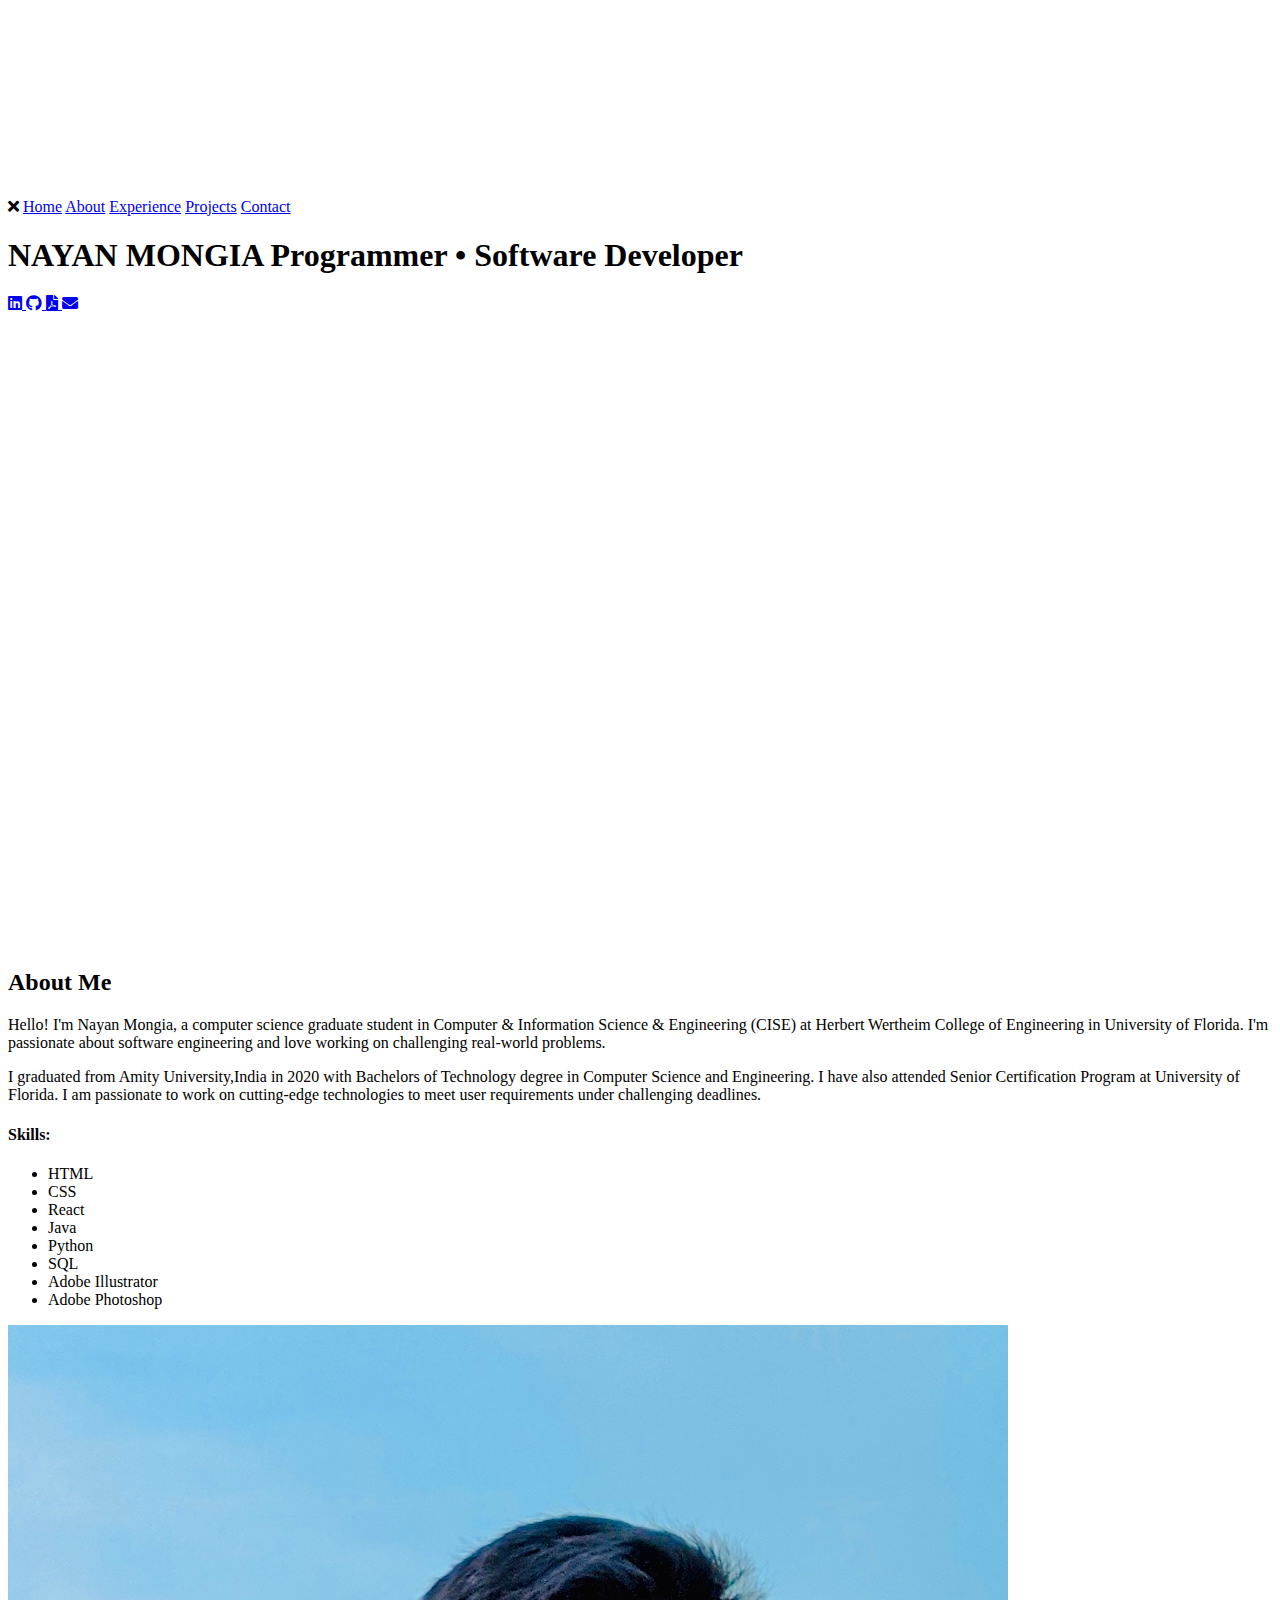
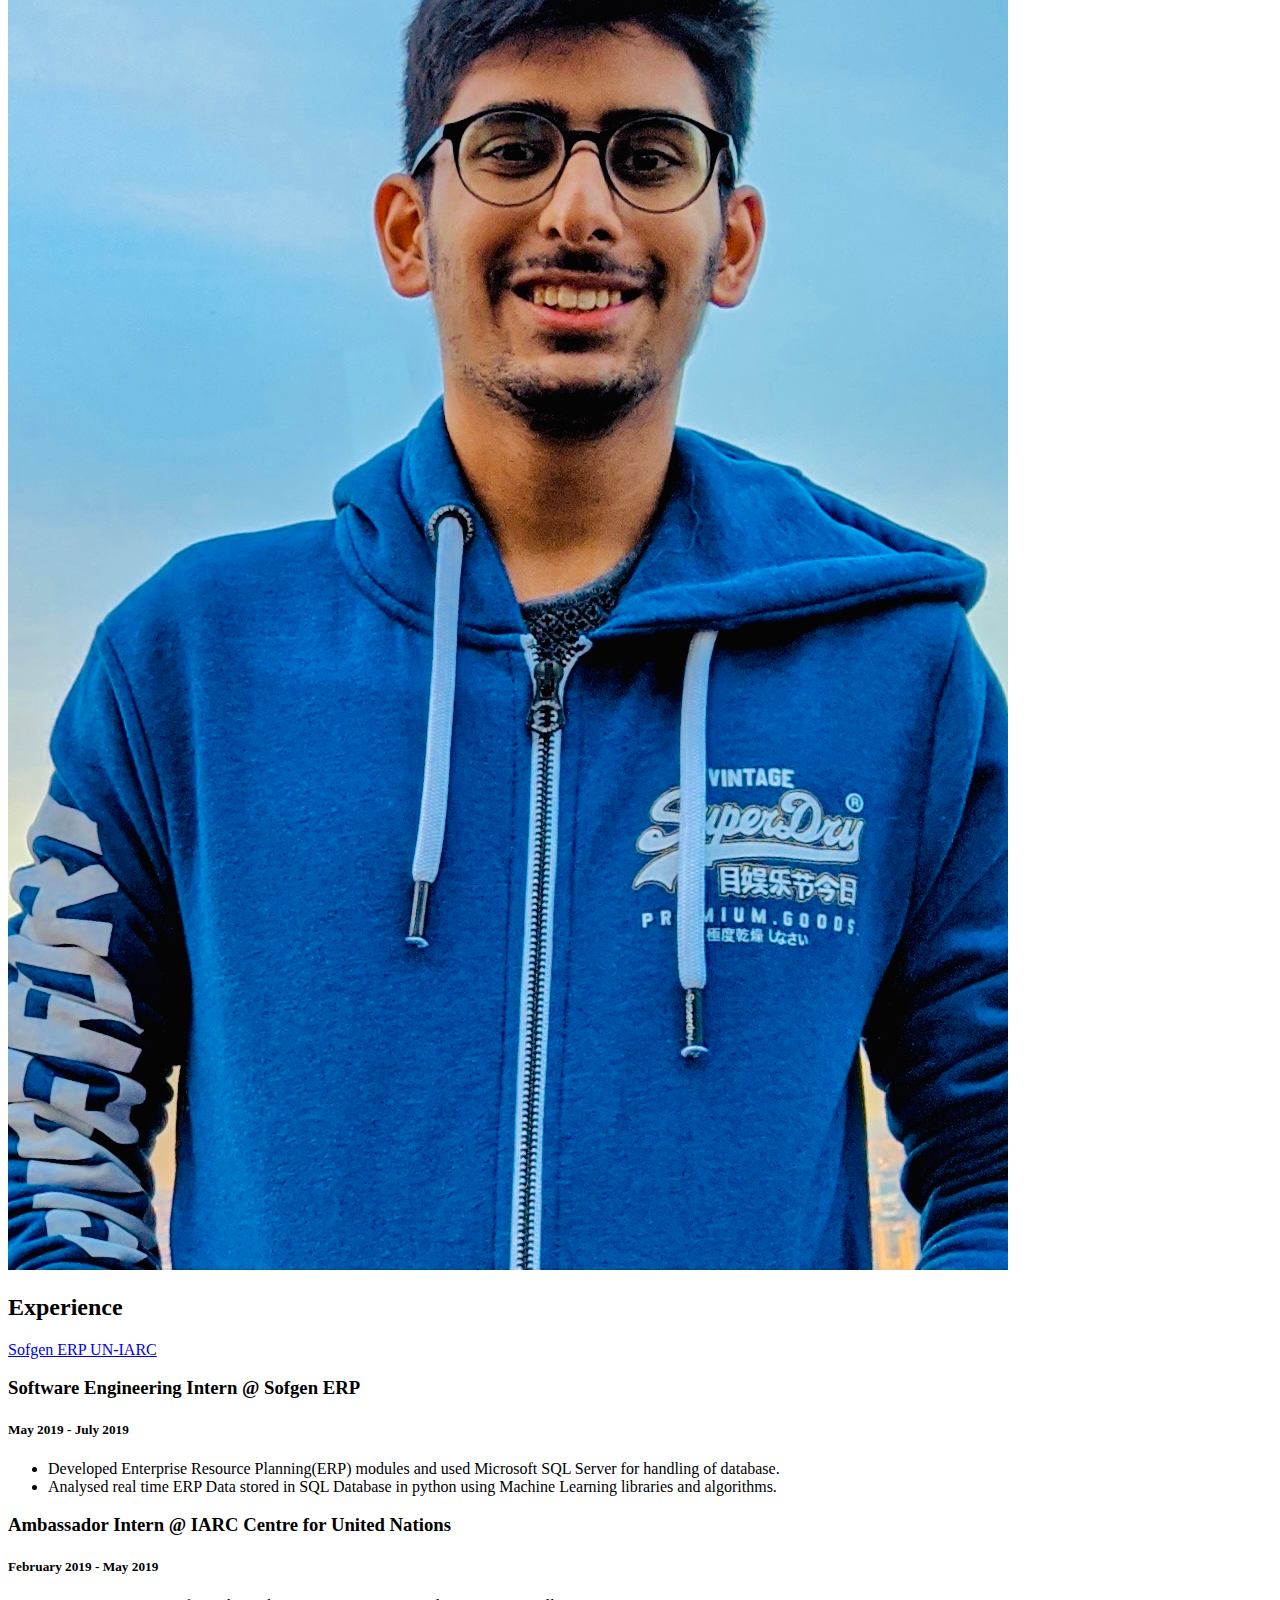
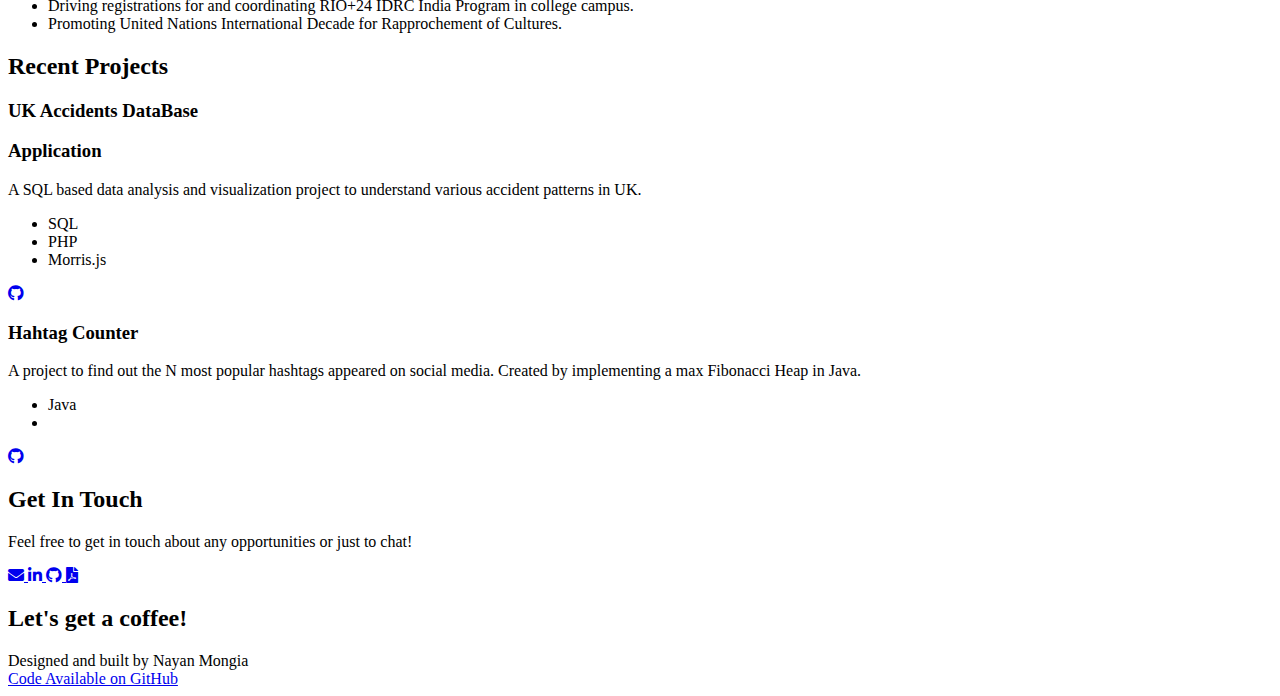
==== index.html @ 1320d781 "Update index.html" ====
<!DOCTYPE html>
<html lang="en">
  <head>

    <meta charset="UTF-8" />
    <meta
      name="description"
      
    />
    <meta
      name="keywords"
      content="software developer,developer,designer,full stack,frontend,backend,ufl,university of florida,computer engineer, engineering, engineer, software engineer"
    />
    <meta name="author" content="Nayan Mongia" />
    <meta name="viewport" content="width=device-width, initial-scale=1.0" />
    <title>Nayan Mongia</title>

    <meta property="og:title" content="Nayan Mongia" />
   	
    <!-- Global site tag (gtag.js) - Google Analytics -->
    <script
      async
      src="https://www.googletagmanager.com/gtag/js?id=UA-144186279-1"
    ></script>
    <script>
      window.dataLayer = window.dataLayer || [];
      function gtag() {
        dataLayer.push(arguments);
      }
      gtag("js", new Date());

      gtag("config", "UA-144186279-1");
    </script>

    <link rel="icon" href="Static/Images/svgi2.png" sizes="500x500" />

    <link rel="stylesheet" type="text/css" href="Static/css/all.css" />
    <link rel="stylesheet" type="text/css" href="Styles/main.css" />

    <link
      href="https://fonts.googleapis.com/css?family=Roboto+Mono:200,300&display=swap"
      rel="stylesheet"
    />

    <link
      href="https://fonts.googleapis.com/css2?family=Roboto:wght@300;400;500&family=Source+Sans+Pro:wght@300&display=swap"
      rel="stylesheet"
    />
  </head>
  <body>
 
  	 <!-- Import JS: Particles Theme -->
    <script async="" src="./particle_files/analytics.js.download"></script><script src="./particle_files/particles.min.js.download"></script>
    <!-- Import JS: Sweet Scroll -->
    <script src="./particle_files/sweet-scroll.min.js.download"></script>
    <!-- Import JS: Google Analytics -->
    <script src="./particle_files/google-analytics.js.download"></script>
    <!-- Import JS: Main Script -->
    <script src="./particle_files/main.js.download"></script>
    	<script src="app.js"></script>
    	<script src="scroll.js"></script>

    <header class="header">
      <nav >
        <div>
          <a href="#Home" id="logo">
            <svg
 width="191.38"
   height="	185.57996"
              version="1.1"
              id="Layer_1"
              x="0px"
              y="0px"
              style=""
              viewBox="400 -200 1000.69 984.896"
             
            >
              <g id="symbol">
             <style type="text/css">
	.st0{fill:none;stroke:#FFFFFF;stroke-width:6;stroke-miterlimit:10;}
	.st1{fill:none;stroke:#FFFFFF;stroke-width:3;stroke-miterlimit:10;}
</style>
<polyline class="st0" points="613,220 704,311 798,217 798,447 "/>
<polyline class="st0" points="739,447 509.5,217.5 509.5,447 "/>
              </g>
            </svg>
          </a>
        </div>
        <div class="navLinks">
          <i class="fas fa-times" id="closeNav"></i>
   <a href="#Home">Home</a>
          <a href="#About">About</a>

          <a href="#Experience">Experience</a>
          <a href="#Projects">Projects</a>
          <a href="#Contact">Contact</a>
        </div>
        <div id="navIcon"></div>
      </nav>
    </header>
    <section class="page" id="Home" style="background-color:white;">
     
    <div id="particles-js">

      <div class="abc">
      	<h1>
          <span class="site-title">NAYAN MONGIA</span>
          <span class="site-description">Programmer • Software Developer </span>
        </h1>
<div class="header-icons">
          <a aria-label="My LinkedIn Profile" target="_blank" href="https://www.linkedin.com/in/nayan-mongia-65770316a/">
            <i class="icon fab fa-linkedin" aria-hidden="true"></i>
          </a>
          <a aria-label="My Github Profile" target="_blank" href="https://github.com/NM20">
            <i class="icon fab fa-github" aria-hidden="true"></i>
          </a>
          <a aria-label="My Résumé" target="_blank" href="2020-Resume.html">
            <i class="icon fa fa-file-pdf" aria-hidden="true"></i>
          </a>
          <a aria-label="Send Email" href="mailto:nmongia@ufl.edu" target="_blank"><i class="icon fa fa-envelope"></i></a>
        </div>
      </div>




    </section>
    <section class="page" id="About">
      <div class="container">
        <h2>About Me</h2>
        <div class="contentContainer">
          <div class="leftColumn">
            <p>
              Hello! I'm Nayan Mongia, a <span class="highlight">computer science</span> graduate student in Computer & Information Science & Engineering (CISE) at Herbert Wertheim College of Engineering in <span class="highlight">University of Florida</span>. I'm passionate about software engineering and love working
              on challenging real-world problems.
            </p>
            <p>
              I graduated from Amity University,India in 2020 with Bachelors of Technology degree in Computer Science and Engineering.
              I have also attended Senior Certification Program at University of Florida. I am passionate to work on cutting-edge technologies to meet user requirements under challenging deadlines. 
            </p>
            <h4>Skills:</h4>
            <ul>
              <div>
                <li>HTML</li>
                <li>CSS</li>
                <li>React</li>
              </div>
              <div>
                <li>Java</li>
                <li>Python</li>
                <li>SQL</li>
              </div>
              <div>
                <li>Adobe Illustrator</li>
                <li>Adobe Photoshop</li>
              </div>
            </ul>
          </div>
          <div>
            <div class="image">
              <img src="Static/Images/Personal.jpg" />
            </div>
          </div>
        </div>
      </div>
    </section>
    <section class="page" id="Experience">
      <div class="container">
        <h2>Experience</h2>
        <div class="contentContainer experiences">
          <div class="expMenu">
            <!div id="expNavLeftButton" class="expNavButton"><!/div>
            <nav class="disable-scrollbars">
              <a href="#SofgenERP" class="activeExperience">
              	Sofgen ERP 
              </a>
 <span class="fix-collapse"></span>
              <a href="#UN-IARC">UN-IARC</a>
            </nav>
            <!div id="expNavRightButton" class="expNavButton"><!/div>
          </div>
          <div class="experience">
            <div id="SofgenERP" class="description">
              <div class="leftColumn">
                <h3>
                  Software Engineering Intern @
                  <span class="highlight">Sofgen ERP</span>
                </h3>
                <!-- <h4>SofgenERP</h4> -->
                <h5>May 2019 - July 2019</h5>
                <ul>
                  <li>
                    Developed Enterprise Resource Planning(ERP) modules and used Microsoft SQL Server for handling of database.
                  </li>
                  <li>
                  	Analysed real time ERP Data stored in SQL Database in python using Machine Learning libraries and algorithms. 
                  </li>
                </ul>
              </div>
              <div>
                
              </div>
            </div>
            <div id="UN-IARC" class="description">
              <div class="leftColumn">
                <h3>
                  Ambassador Intern @
                  <span class="highlight">IARC  Centre for United Nations </span>
                </h3>
                <h5>February 2019 - May 2019</h5>
                <ul>
                  <li>
                  	Driving registrations for and coordinating RIO+24 IDRC India Program in college campus. 
                  </li>
                  <li>
                   Promoting United Nations International Decade for Rapprochement of Cultures. 
                  </li>
                  
                </ul>
              </div>
              
            </div>
           
              </div>
            </div>
          </div>
        </div>
      </div>
    </section>
    <section class="page" id="Projects">
      <div class="container">
        <h2>Recent Projects</h2>
        <div class="contentContainer">
          <div class="project">
            <div>
              <h3>UK Accidents DataBase </h3>
              <h3>Application</h3>
              <p>
                A SQL based data analysis and visualization project to understand various accident patterns in UK.
              </p>
            </div>
            <div class="projectTech">
              <ul>
                <li>SQL</li>
                <li>PHP</li>
                <li>Morris.js</li>
              </ul>
              <a
                href="https://github.com/NM20"
                target="_blank"
              >
                <i class="fab fa-github"></i>
              </a>
            </div>
          </div>

          <div class="project">
            <div>
              <h3>Hahtag Counter</h3>
              <p>
                A project to find out the N most popular hashtags appeared on social media. Created by implementing a max Fibonacci Heap in Java.
              </p>
            </div>
            <div class="projectTech">
              <ul>
                <li>Java</li>
                <li></li>
              </ul>
              <a
                href="https://github.com/NM20/Hashtag-Counter-ADS"
                target="_blank"
              >
                <i class="fab fa-github"></i>
              </a>
            </div>
          </div>

          </div>
  
        </div>
       
      </div>
    </section>
    <section class="page" id="Contact">
      <div class="container">
        <div class="bannerContent">
          <h2>Get In Touch</h2>
          <p>
            Feel free to get in touch about any opportunities
            or just to chat!
          </p>
          <div class="links">
            <a href="mailto:nmongia@ufl.edu" target="_blank">
              <i class="fas fa-envelope"></i>
            </a>
            <a href="https://www.linkedin.com/in/nayan-mongia-65770316a/" target="_blank">
              <i class="fab fa-linkedin-in"></i>
            </a>
            <a
              href="https://github.com/NM20"
              class="githubLink"
              target="_blank"
            >
              <i class="fab fa-github"></i>
            </a>
             <a href="2020-Resume.html">
            <i class="icon fa fa-file-pdf" aria-hidden="true"></i>
          </a>
            
          </div>
          <h2>Let's get a coffee!</h2> 
          
        </div>
      </div>
      <footer>
        <div class="personal">
          Designed and built by <span class="highlight">Nayan Mongia</span>
        </div>
        <a href="https://github.com/NM20/nayanmongia"
          >Code Available on GitHub</a
        >
      </footer>
    </section>
    <!-- Loader -->
   

    <script type="text/javascript" src="Scripts/jquery-3.4.1.min.js"></script>
    <script type="text/javascript" src="Scripts/script.js"></script>
  </body>
</html>
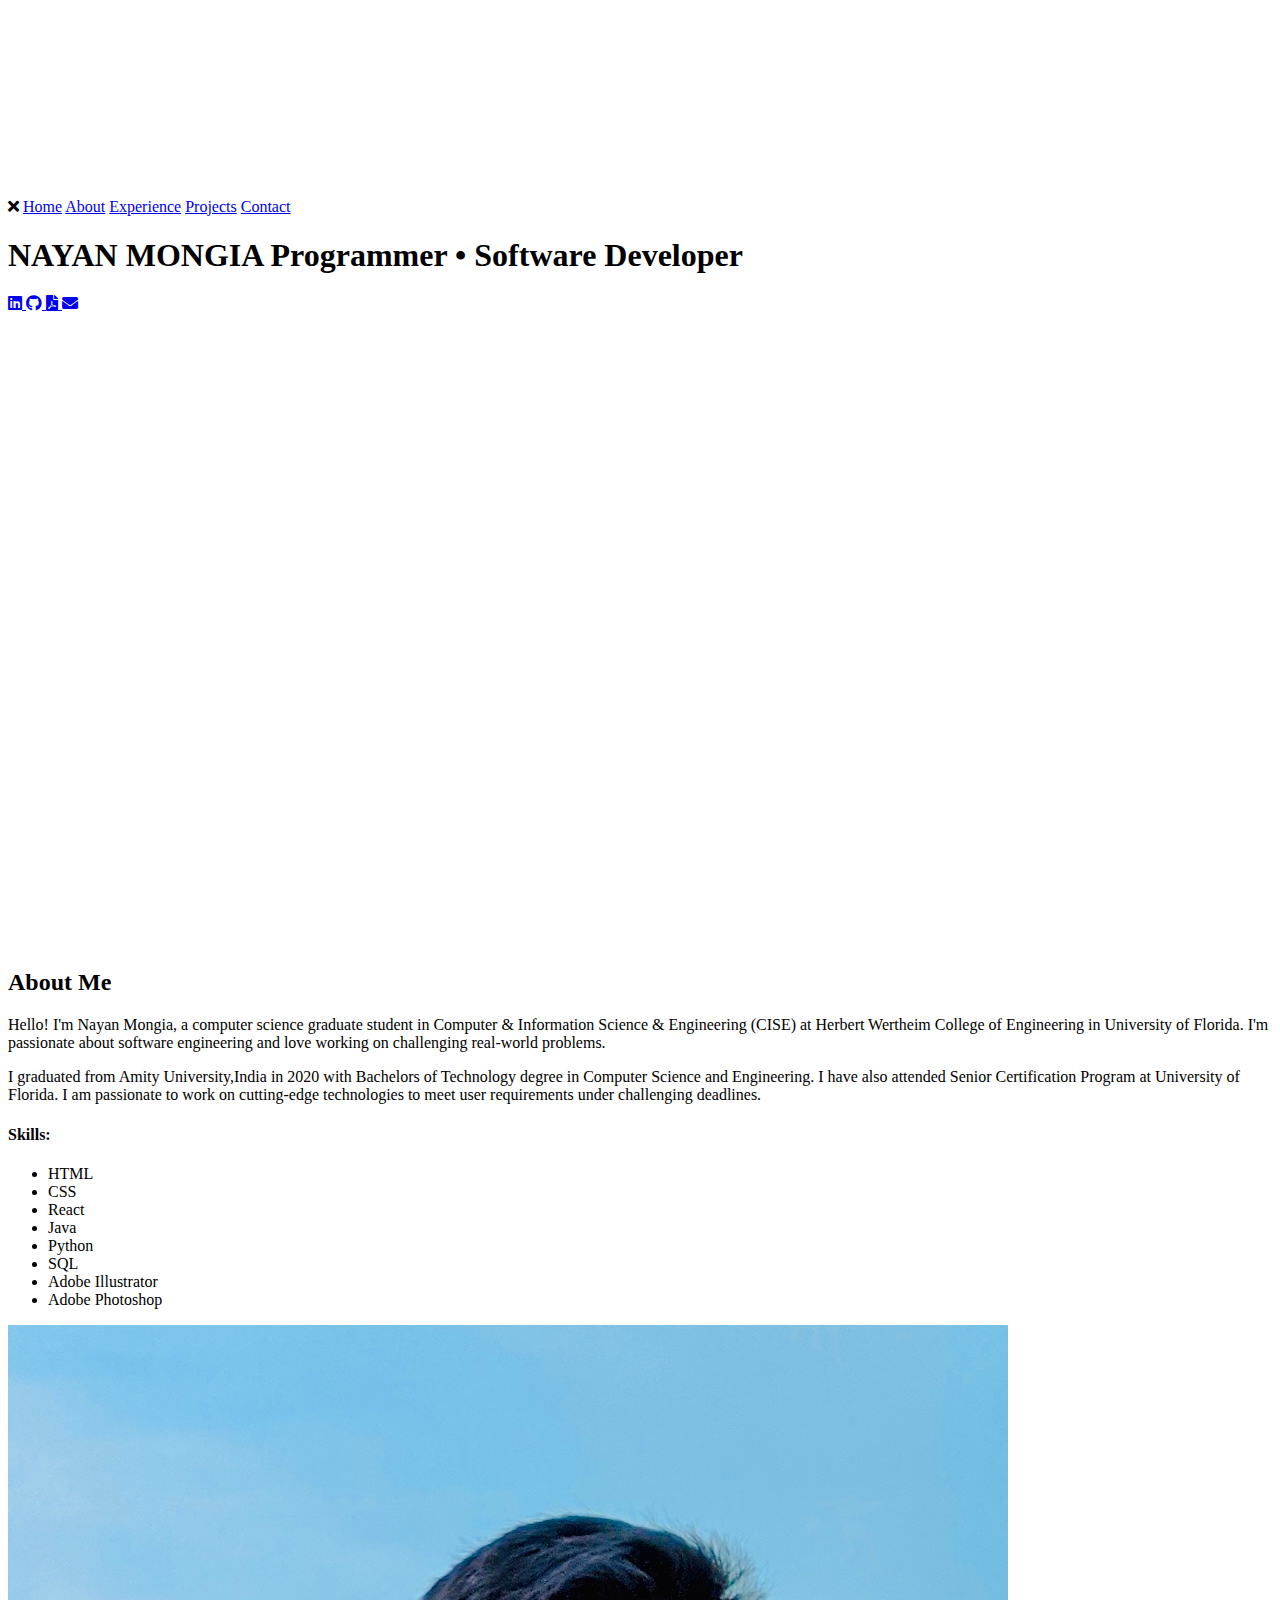
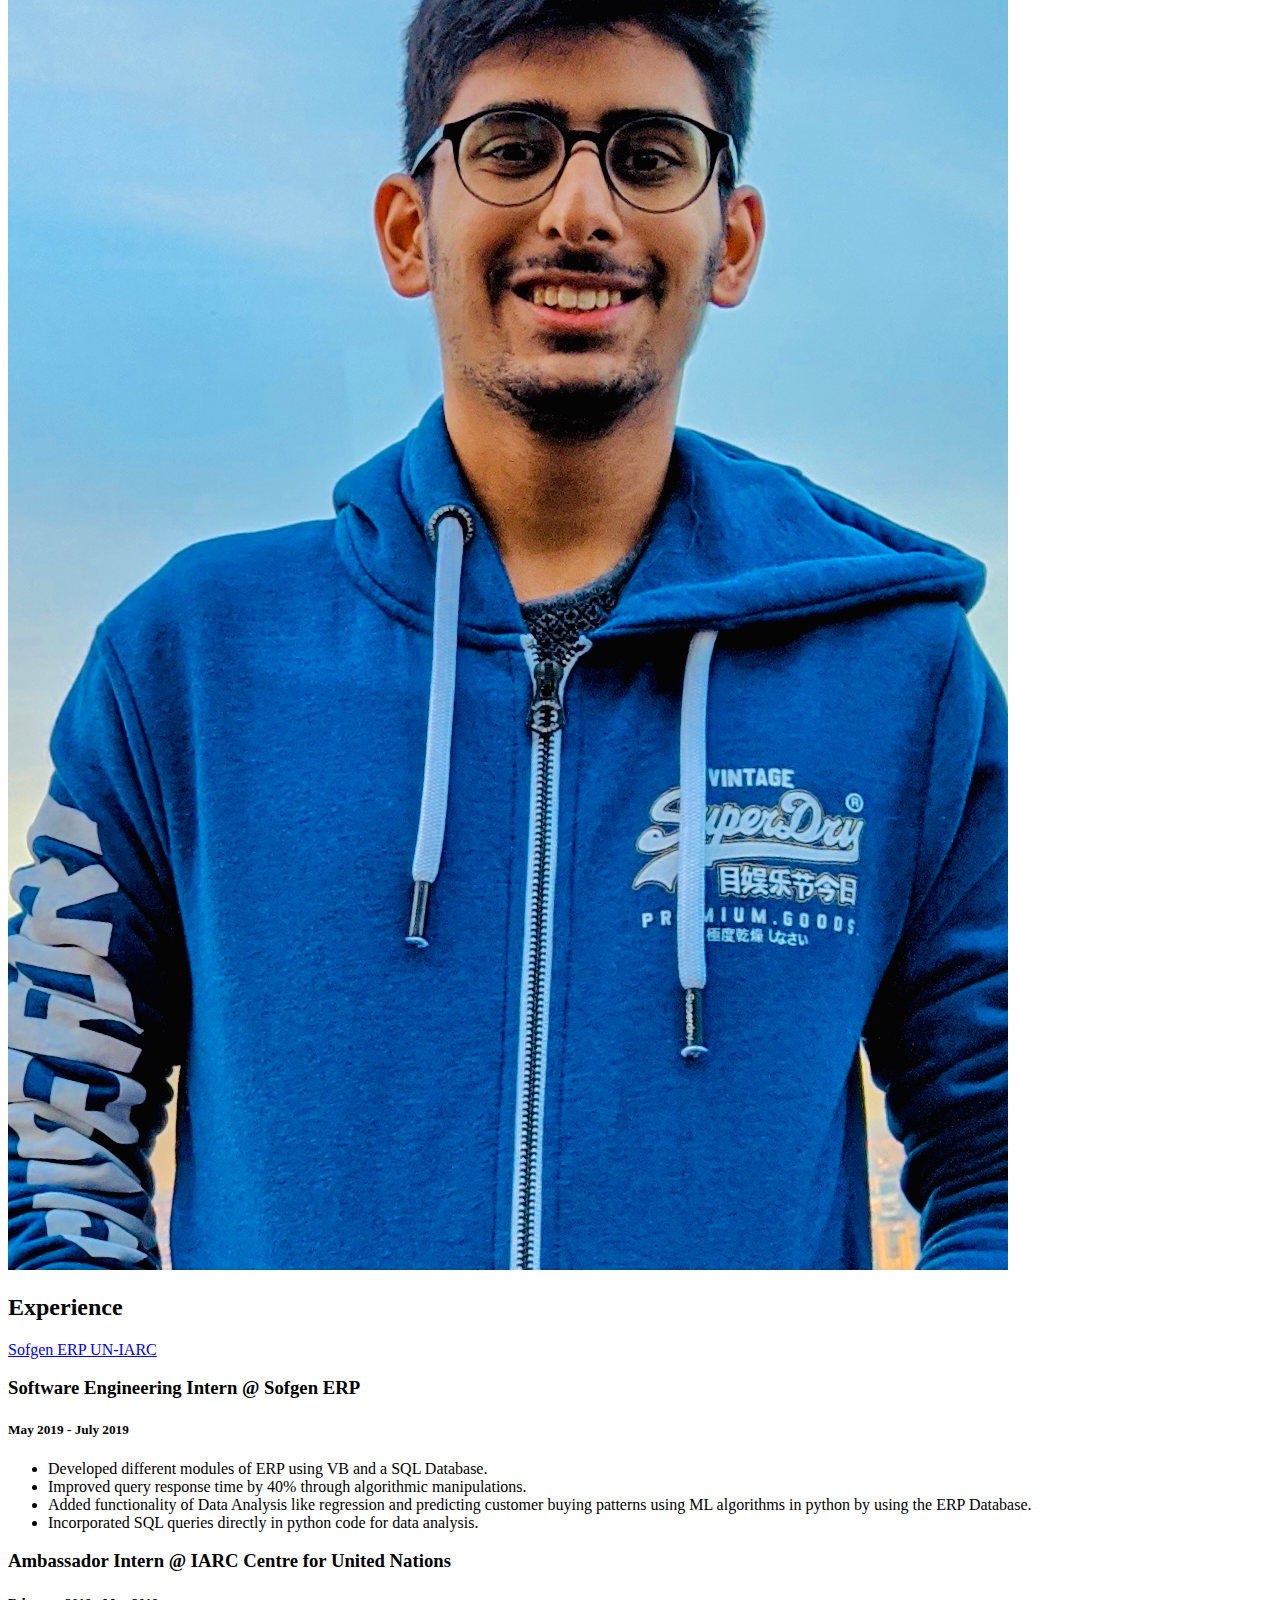
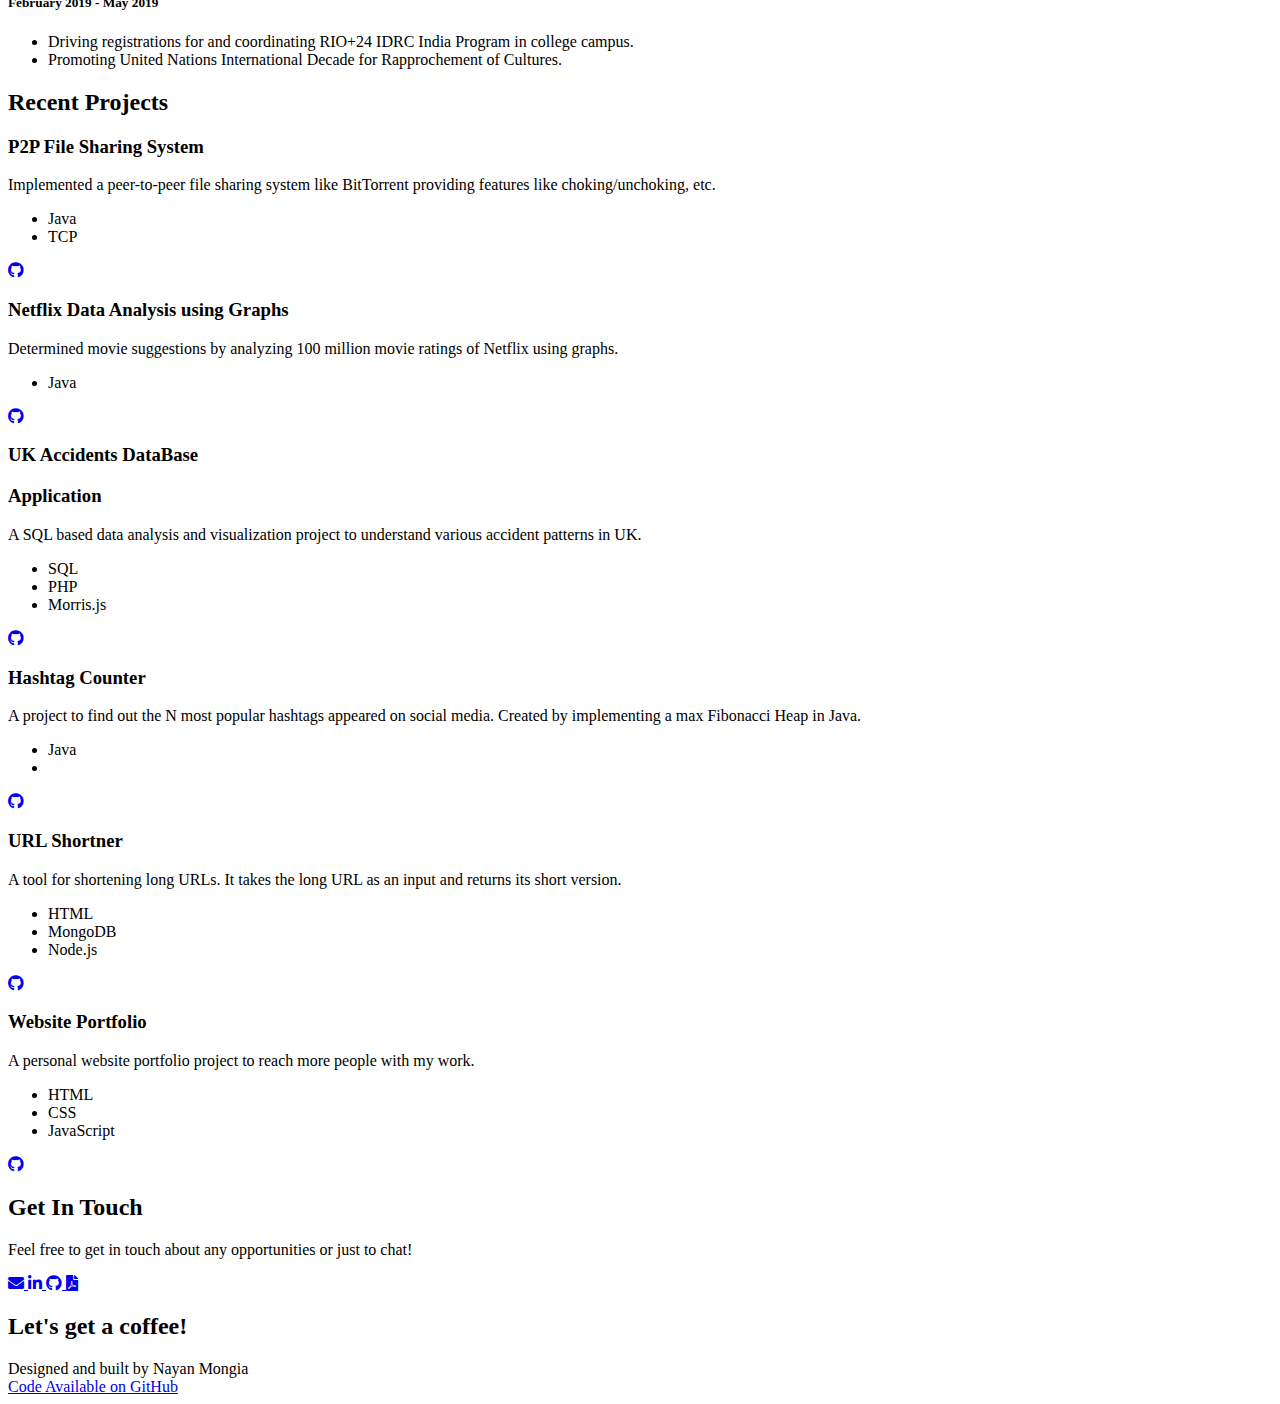
==== commit 3472b08b: "Add files via upload" ====
--- a/index.html
+++ b/index.html
@@ -48,7 +48,7 @@
     />
   </head>
   <body>
- 
+  	
   	 <!-- Import JS: Particles Theme -->
     <script async="" src="./particle_files/analytics.js.download"></script><script src="./particle_files/particles.min.js.download"></script>
     <!-- Import JS: Sweet Scroll -->
@@ -108,13 +108,13 @@
           <span class="site-description">Programmer • Software Developer </span>
         </h1>
 <div class="header-icons">
-          <a aria-label="My LinkedIn Profile" target="_blank" href="https://www.linkedin.com/in/nayan-mongia-65770316a/">
+          <a aria-label="My LinkedIn Profile" target="_blank" href="https://www.linkedin.com/in/nayanmongia/">
             <i class="icon fab fa-linkedin" aria-hidden="true"></i>
           </a>
           <a aria-label="My Github Profile" target="_blank" href="https://github.com/NM20">
             <i class="icon fab fa-github" aria-hidden="true"></i>
           </a>
-          <a aria-label="My Résumé" target="_blank" href="2020-Resume.html">
+          <a aria-label="My Résumé" target="_blank" href="2020 Resume.pdf">
             <i class="icon fa fa-file-pdf" aria-hidden="true"></i>
           </a>
           <a aria-label="Send Email" href="mailto:nmongia@ufl.edu" target="_blank"><i class="icon fa fa-envelope"></i></a>
@@ -190,11 +190,19 @@
                 <h5>May 2019 - July 2019</h5>
                 <ul>
                   <li>
-                    Developed Enterprise Resource Planning(ERP) modules and used Microsoft SQL Server for handling of database.
-                  </li>
-                  <li>
-                  	Analysed real time ERP Data stored in SQL Database in python using Machine Learning libraries and algorithms. 
-                  </li>
+                    Developed different modules of ERP using VB and a SQL Database.
+                  </li>
+                  <li>
+                  	Improved query response time by 40% through algorithmic manipulations.
+                  </li>
+                  <li>
+                  	Added functionality of Data Analysis like regression and predicting customer buying patterns using ML
+algorithms in python by using the ERP Database.
+                  </li>
+                  <li>
+                  	Incorporated SQL queries directly in python code for data analysis.
+                  </li>
+
                 </ul>
               </div>
               <div>
@@ -231,6 +239,49 @@
       <div class="container">
         <h2>Recent Projects</h2>
         <div class="contentContainer">
+        	<div class="project">
+            <div>
+              <h3>P2P File Sharing System </h3>
+              
+              <p>
+               Implemented a peer-to-peer file sharing system like BitTorrent providing features like choking/unchoking, etc. 
+              </p>
+            </div>
+            <div class="projectTech">
+              <ul>
+                <li>Java</li>
+                <li>TCP</li>
+                
+              </ul>
+              <a
+                href="https://github.com/NM20/P2P-File-Sharing"
+                target="_blank"
+              >
+                <i class="fab fa-github"></i>
+              </a>
+            </div>
+          </div>	
+          <div class="project">
+            <div>
+              <h3>Netflix Data Analysis using Graphs </h3>
+              
+              <p>
+                Determined movie suggestions by analyzing 100 million movie ratings of Netflix using graphs. 
+              </p>
+            </div>
+            <div class="projectTech">
+              <ul>
+                <li>Java</li>
+                
+              </ul>
+              <a
+                href="https://github.com/NM20/Netflix-Data-Analysis-using-Graphs"
+                target="_blank"
+              >
+                <i class="fab fa-github"></i>
+              </a>
+            </div>
+          </div>
           <div class="project">
             <div>
               <h3>UK Accidents DataBase </h3>
@@ -246,7 +297,7 @@
                 <li>Morris.js</li>
               </ul>
               <a
-                href="https://github.com/NM20"
+                href="https://github.com/NM20/UK-Accidents-Database-Application"
                 target="_blank"
               >
                 <i class="fab fa-github"></i>
@@ -256,7 +307,7 @@
 
           <div class="project">
             <div>
-              <h3>Hahtag Counter</h3>
+              <h3>Hashtag Counter</h3>
               <p>
                 A project to find out the N most popular hashtags appeared on social media. Created by implementing a max Fibonacci Heap in Java.
               </p>
@@ -275,6 +326,50 @@
             </div>
           </div>
 
+          <div class="project">
+            <div>
+              <h3>URL Shortner </h3>
+              <p>
+                A tool for shortening long URLs. It takes the long URL as an input and returns its short version.
+              </p>
+            </div>
+            <div class="projectTech">
+              <ul>
+                <li>HTML</li>
+                <li>MongoDB</li>
+                <li>Node.js</li>
+              </ul>
+              <a
+                href="https://github.com/NM20/URL-SHORTNER"
+                target="_blank"
+              >
+                <i class="fab fa-github"></i>
+              </a>
+            </div>
+          </div>
+
+          <div class="project">
+            <div>
+              <h3>Website Portfolio</h3>
+              
+              <p>
+                A personal website portfolio project to reach more people with my work.
+              </p>
+            </div>
+            <div class="projectTech">
+              <ul>
+                <li>HTML</li>
+                <li>CSS</li>
+                <li>JavaScript</li>
+              </ul>
+              <a
+                href="https://github.com/NM20/nayanmongia"
+                target="_blank"
+              >
+                <i class="fab fa-github"></i>
+              </a>
+            </div>
+          </div>
           </div>
   
         </div>
@@ -293,7 +388,7 @@
             <a href="mailto:nmongia@ufl.edu" target="_blank">
               <i class="fas fa-envelope"></i>
             </a>
-            <a href="https://www.linkedin.com/in/nayan-mongia-65770316a/" target="_blank">
+            <a href="https://www.linkedin.com/in/nayanmongia/" target="_blank">
               <i class="fab fa-linkedin-in"></i>
             </a>
             <a
@@ -322,7 +417,7 @@
       </footer>
     </section>
     <!-- Loader -->
-   
+    
 
     <script type="text/javascript" src="Scripts/jquery-3.4.1.min.js"></script>
     <script type="text/javascript" src="Scripts/script.js"></script>
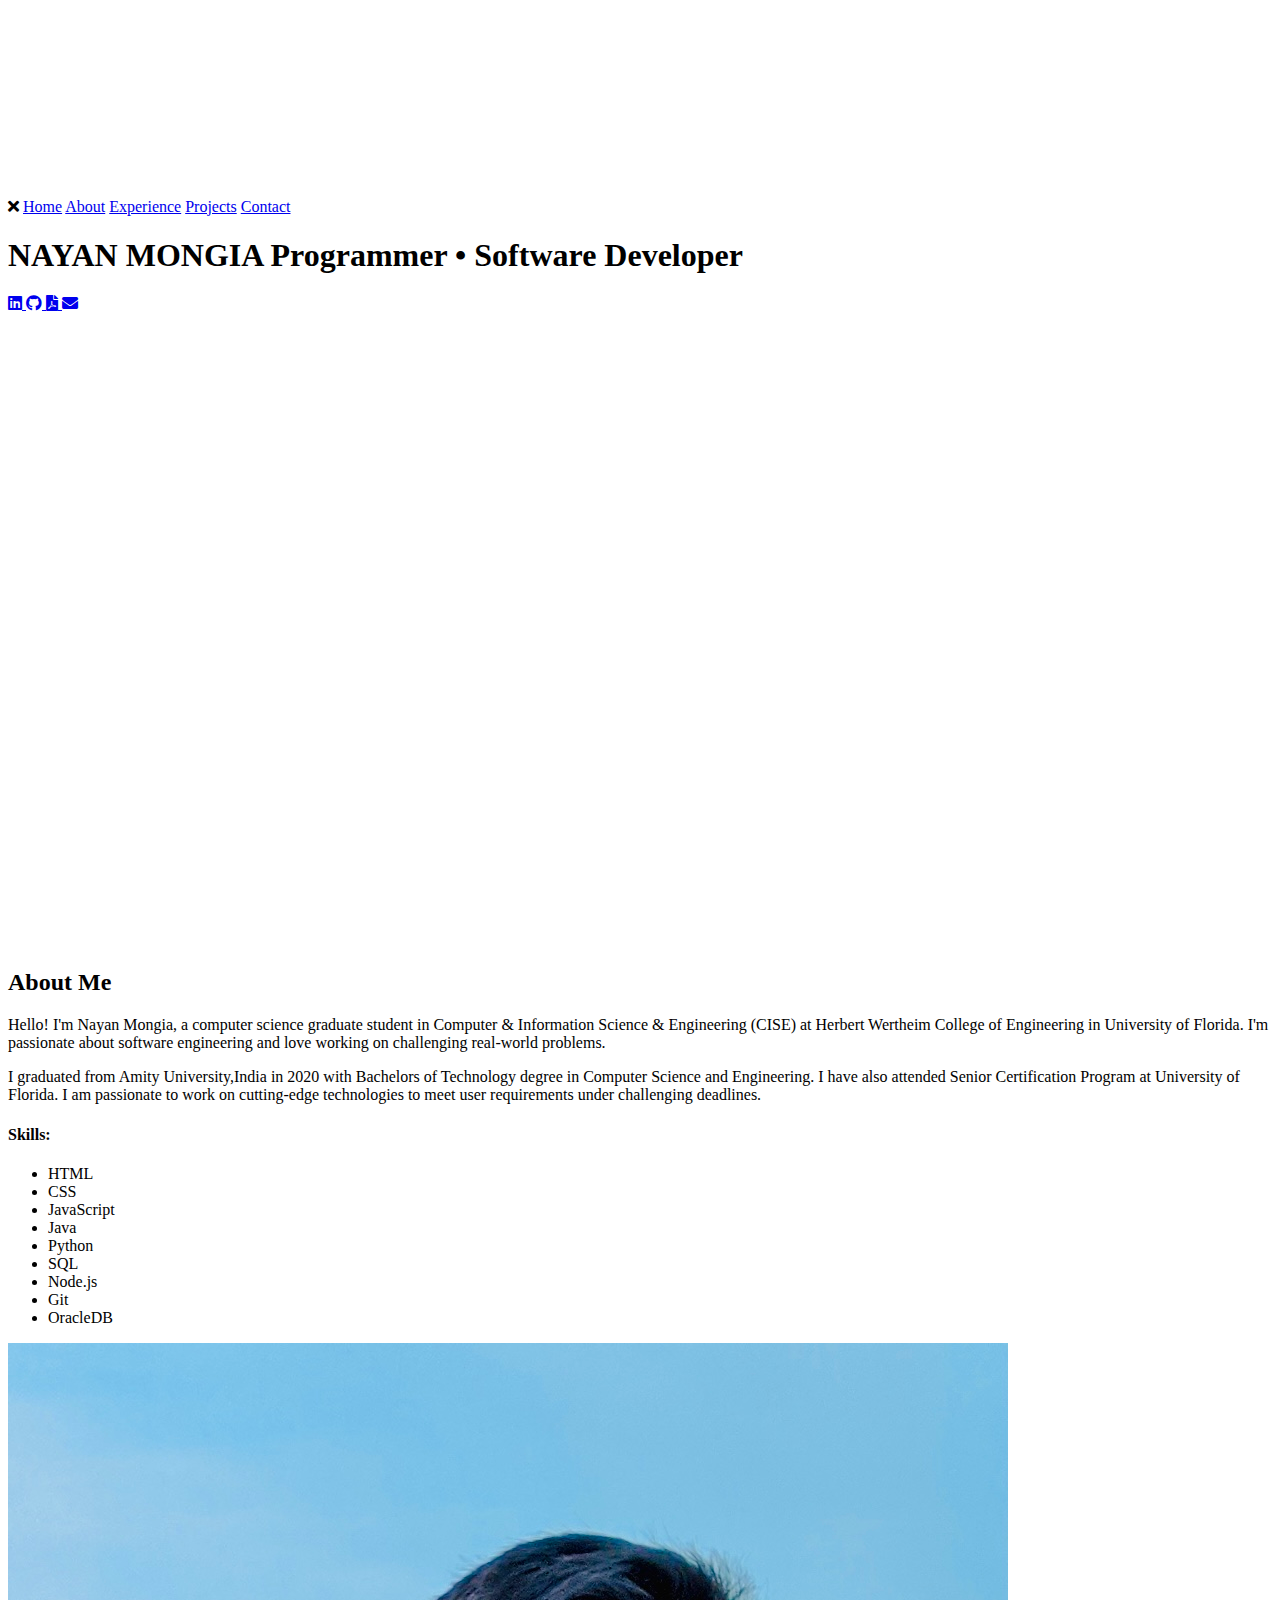
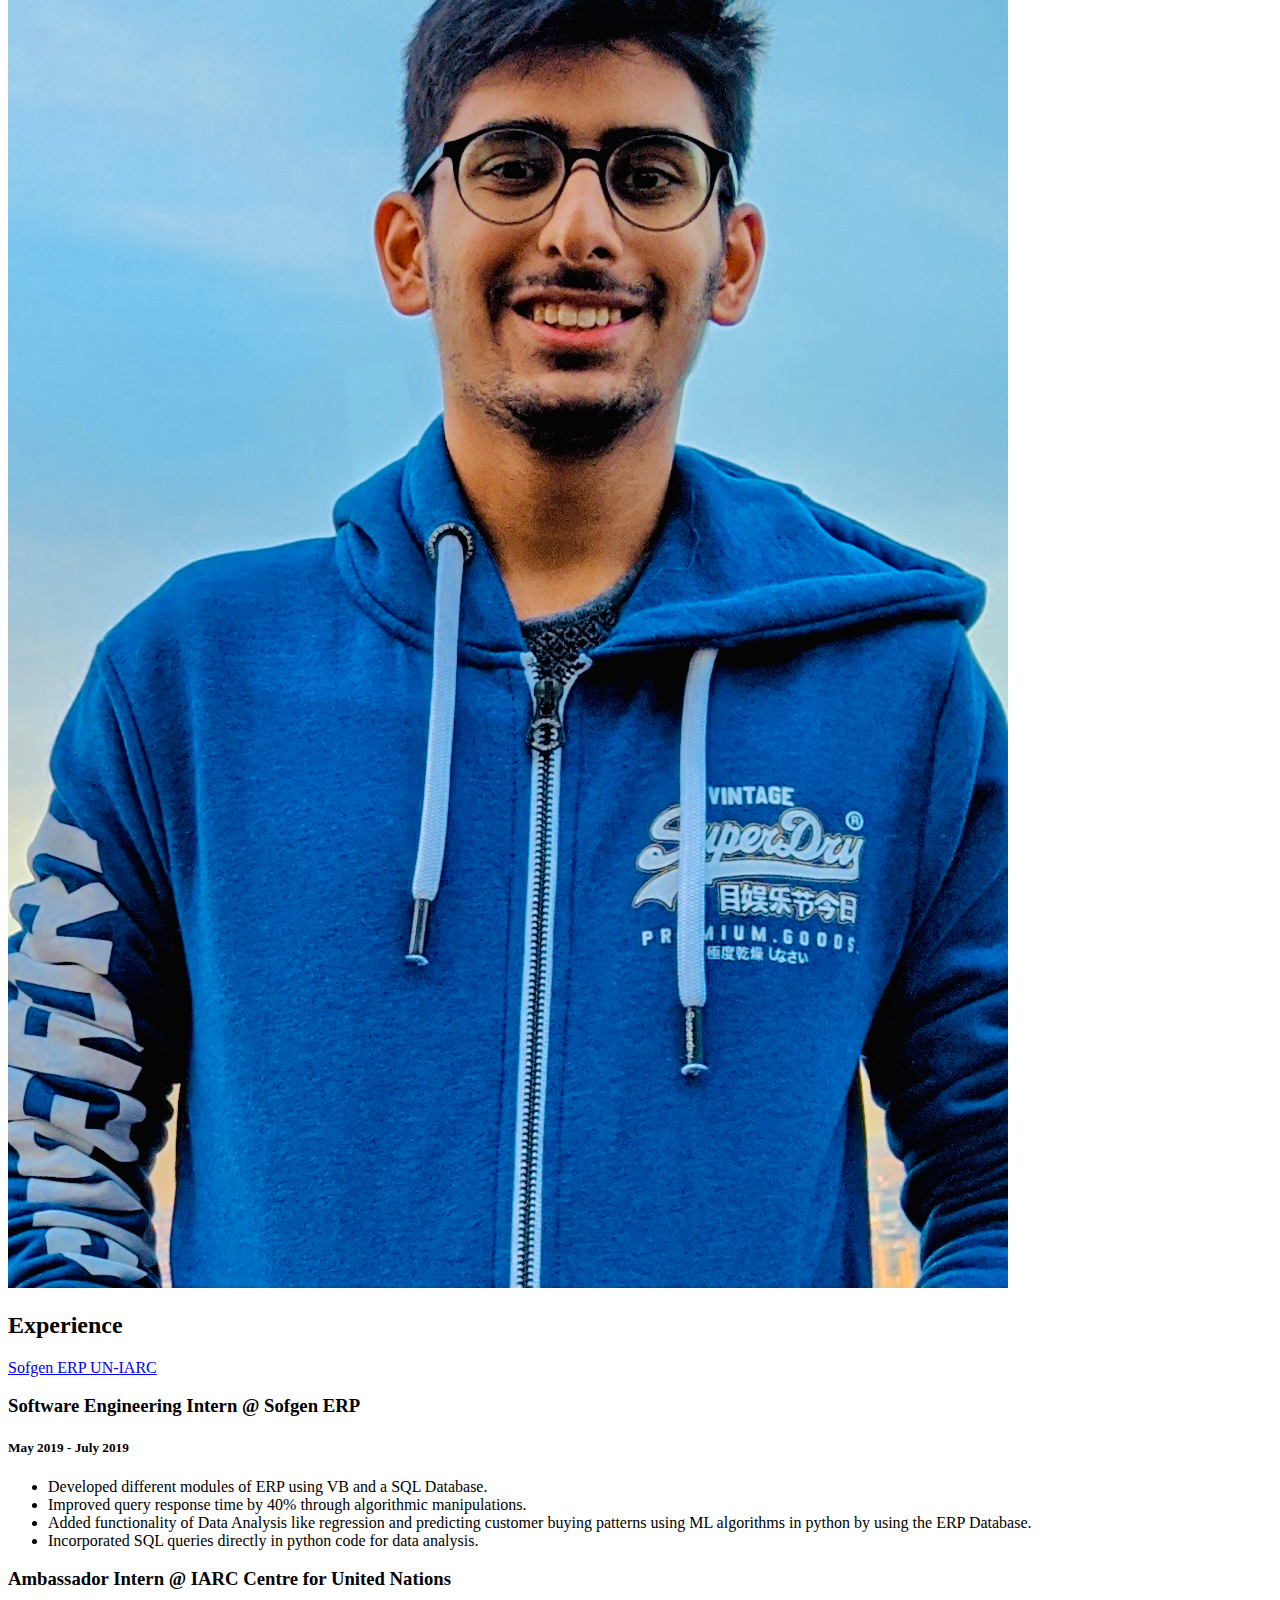
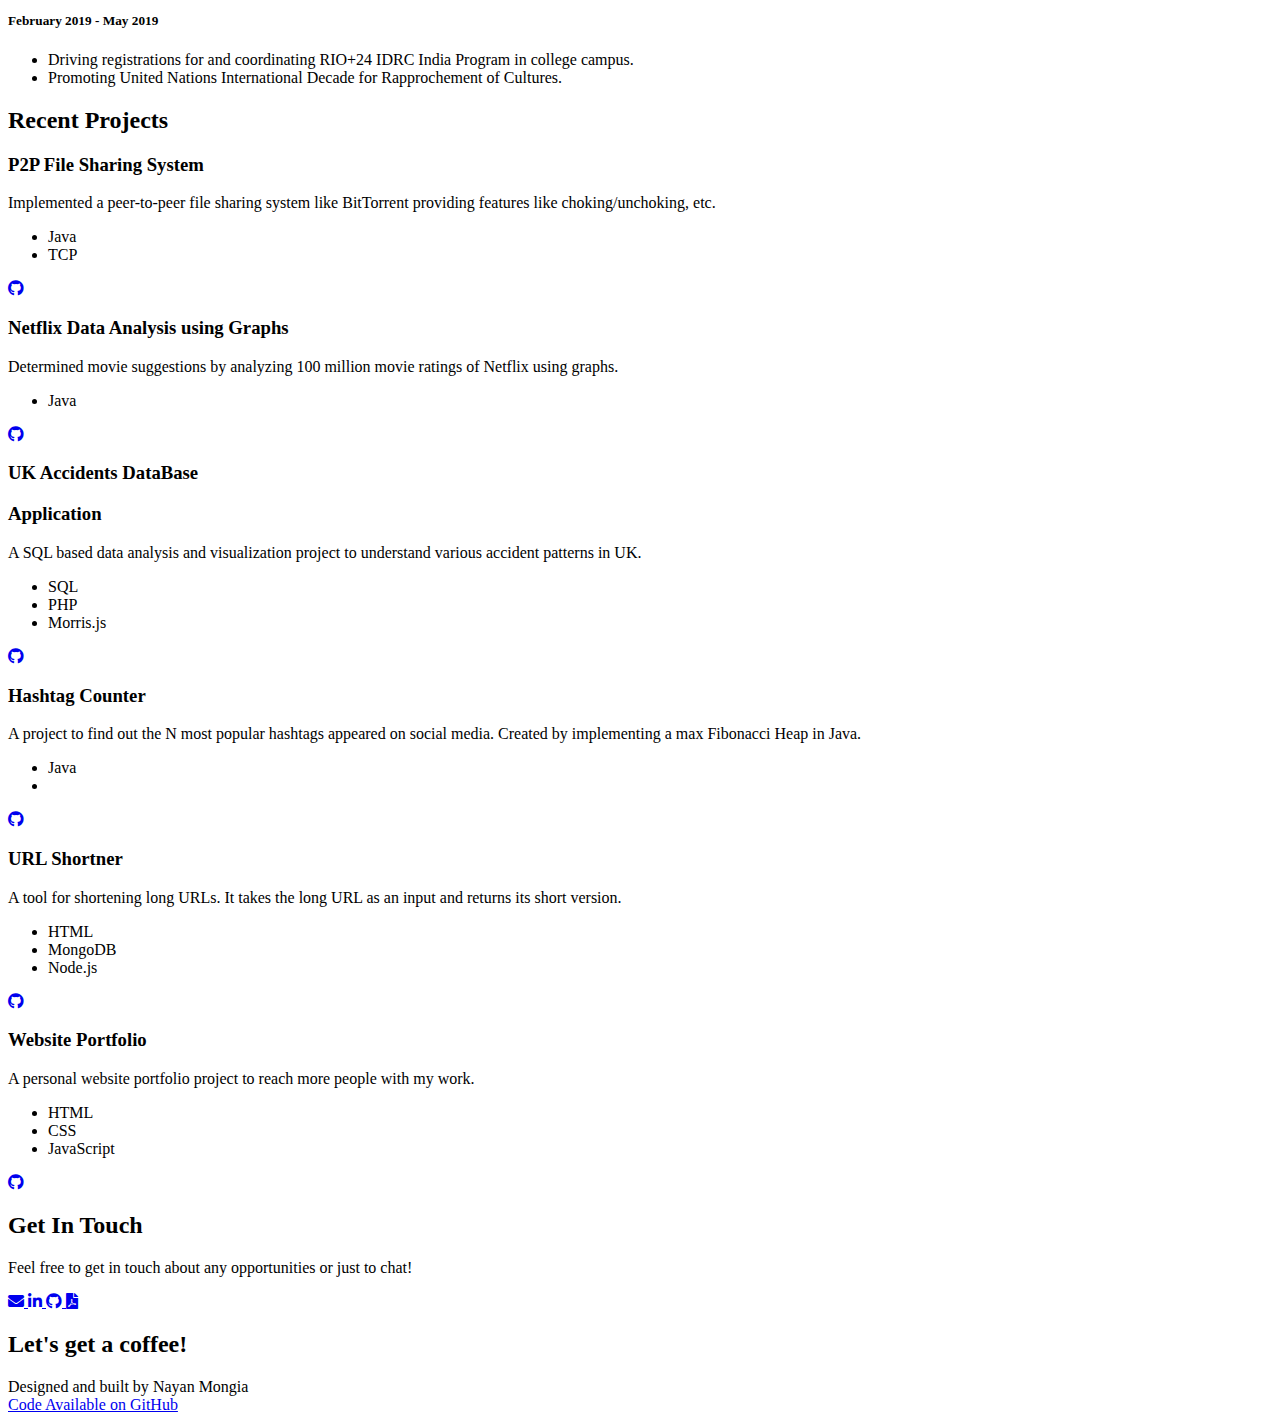
==== commit 1675bdd5: "Update index.html" ====
--- a/index.html
+++ b/index.html
@@ -114,7 +114,7 @@
           <a aria-label="My Github Profile" target="_blank" href="https://github.com/NM20">
             <i class="icon fab fa-github" aria-hidden="true"></i>
           </a>
-          <a aria-label="My Résumé" target="_blank" href="2020 Resume.pdf">
+          <a aria-label="My Résumé" target="_blank" href="Resume - 2021.pdf">
             <i class="icon fa fa-file-pdf" aria-hidden="true"></i>
           </a>
           <a aria-label="Send Email" href="mailto:nmongia@ufl.edu" target="_blank"><i class="icon fa fa-envelope"></i></a>
@@ -143,7 +143,7 @@
               <div>
                 <li>HTML</li>
                 <li>CSS</li>
-                <li>React</li>
+                <li>JavaScript</li>
               </div>
               <div>
                 <li>Java</li>
@@ -151,8 +151,9 @@
                 <li>SQL</li>
               </div>
               <div>
-                <li>Adobe Illustrator</li>
-                <li>Adobe Photoshop</li>
+                <li>Node.js</li>
+                <li>Git</li>
+		<li>OracleDB</li>
               </div>
             </ul>
           </div>
@@ -398,7 +399,7 @@
             >
               <i class="fab fa-github"></i>
             </a>
-             <a href="2020-Resume.html">
+             <a href="Resume - 2021.pdf">
             <i class="icon fa fa-file-pdf" aria-hidden="true"></i>
           </a>
             
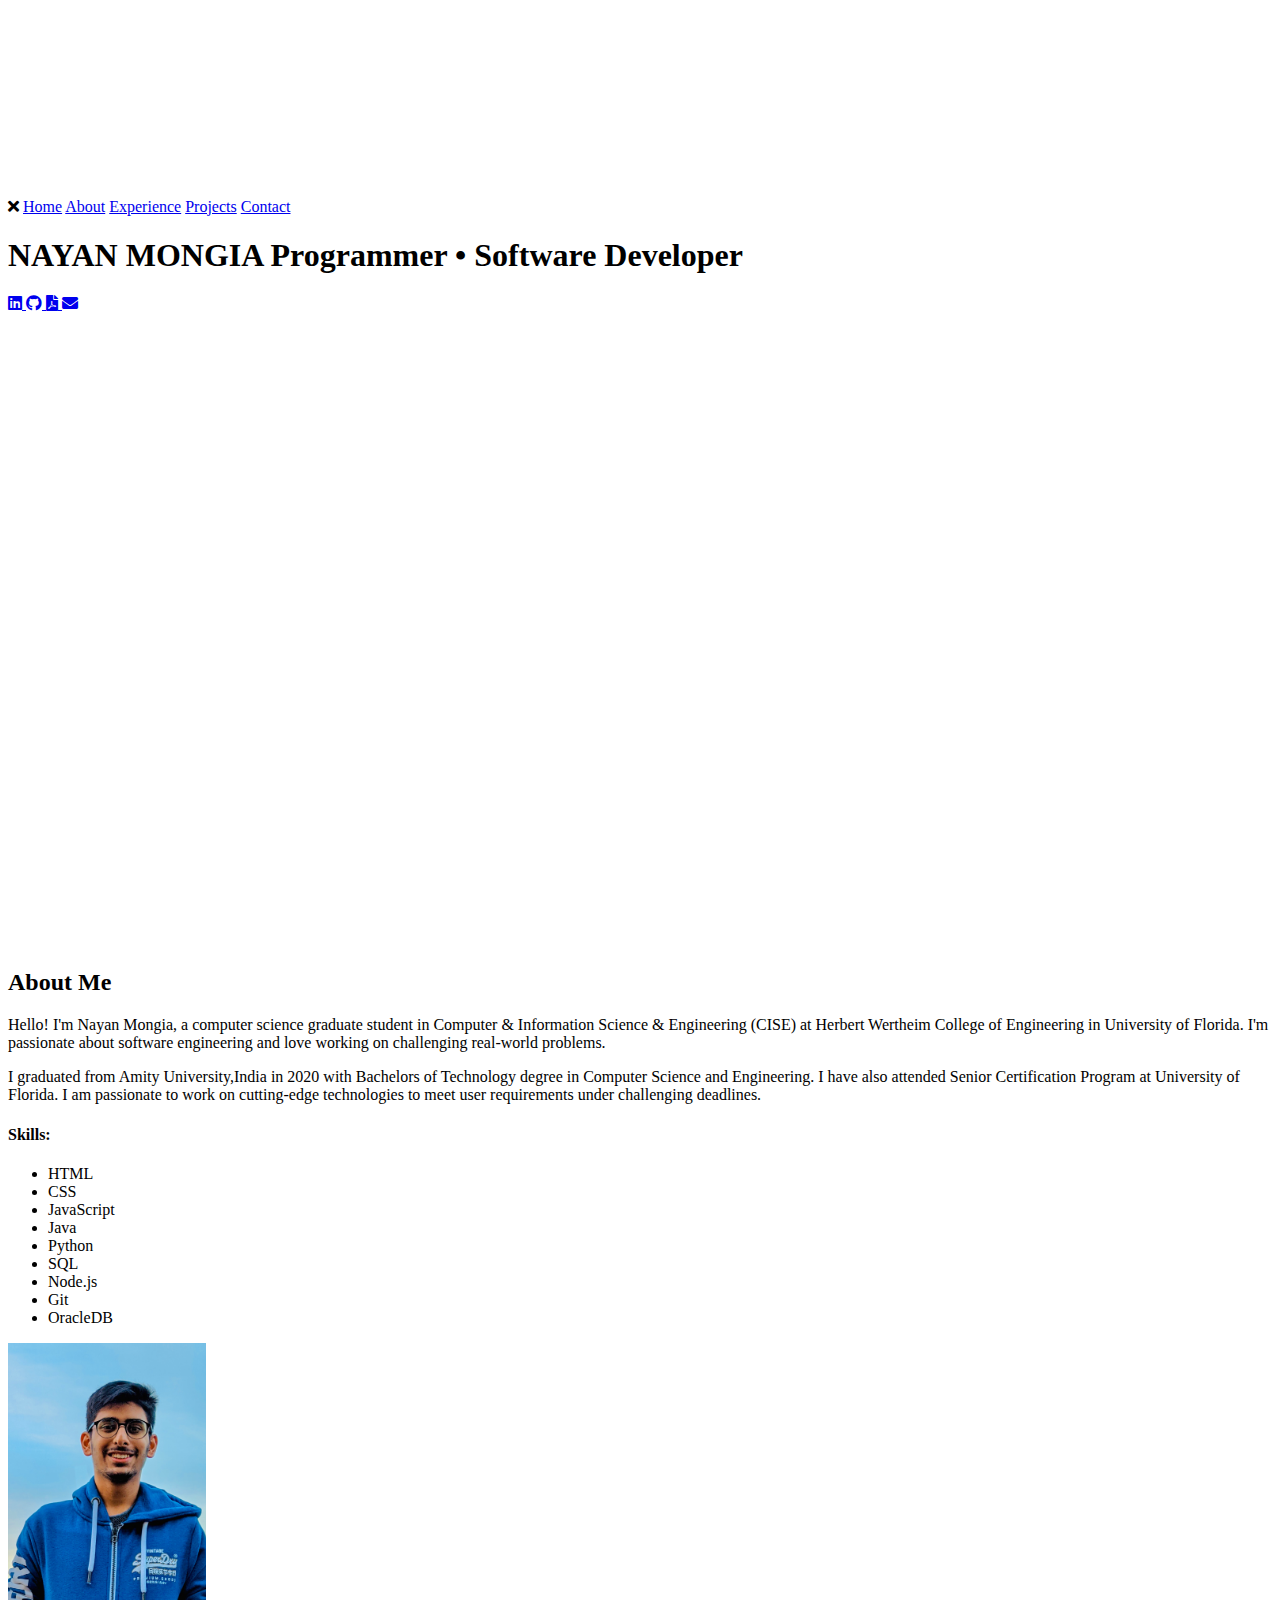
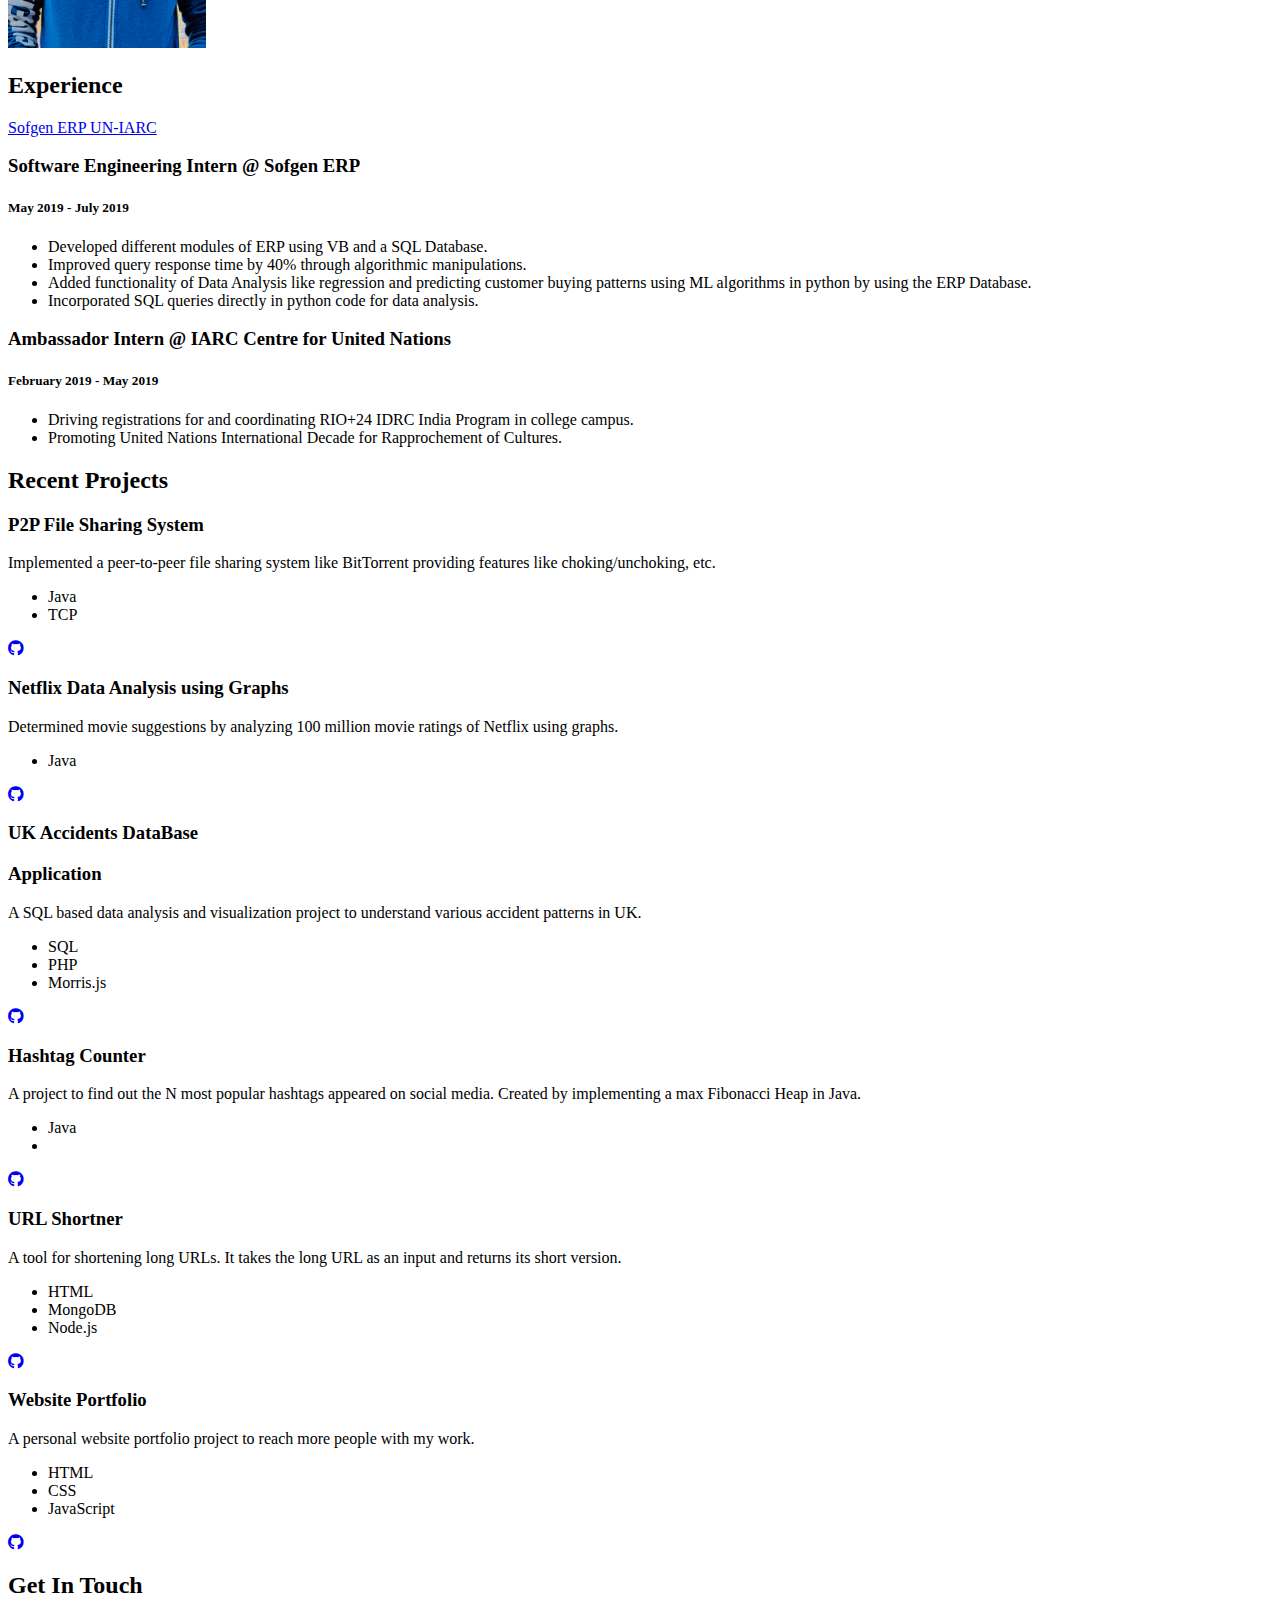
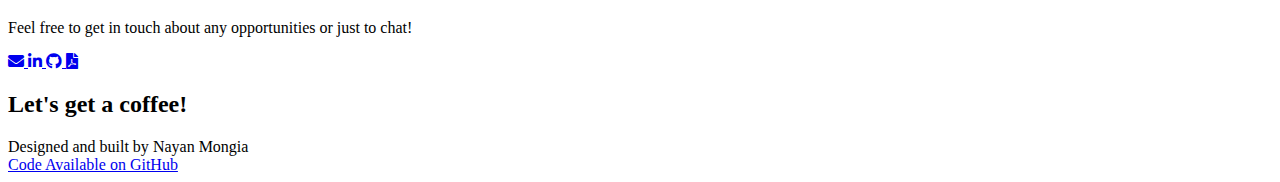
==== commit 2a6c0af4: "Update index.html" ====
--- a/index.html
+++ b/index.html
@@ -159,7 +159,7 @@
           </div>
           <div>
             <div class="image">
-              <img src="Static/Images/Personal.jpg" />
+              <img src="Static/Images/Personal.jpg" height="305" width="198" />
             </div>
           </div>
         </div>
@@ -399,7 +399,7 @@
             >
               <i class="fab fa-github"></i>
             </a>
-             <a href="Resume - 2021.pdf">
+             <a href="logoanim.html">
             <i class="icon fa fa-file-pdf" aria-hidden="true"></i>
           </a>
             
